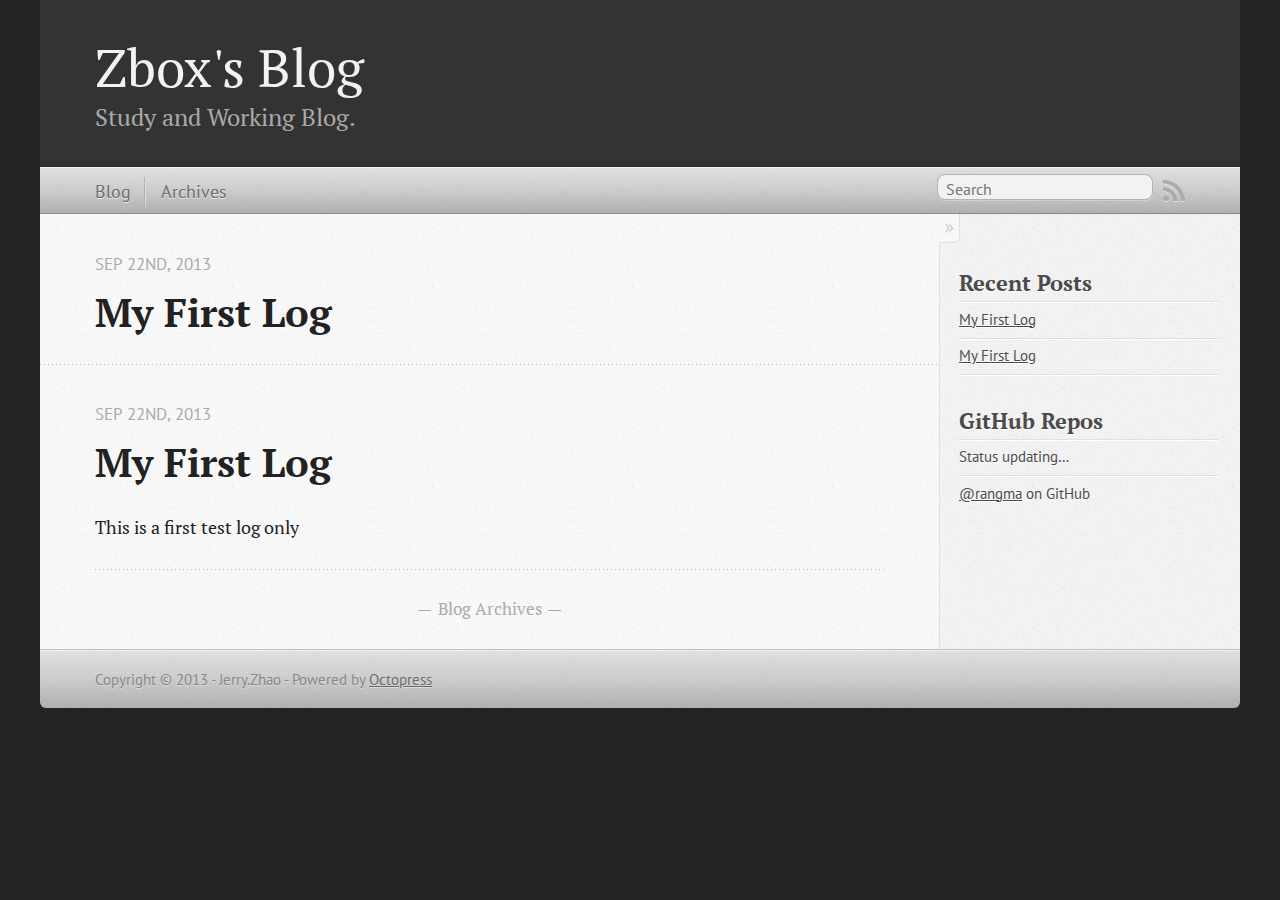
==== index.html @ 1ecdb826 "Site updated at 2013-09-22 15:11:54 UTC" ====
<!DOCTYPE html>
<!--[if IEMobile 7 ]><html class="no-js iem7"><![endif]-->
<!--[if lt IE 9]><html class="no-js lte-ie8"><![endif]-->
<!--[if (gt IE 8)|(gt IEMobile 7)|!(IEMobile)|!(IE)]><!--><html class="no-js" lang="en"><!--<![endif]-->
<head>
  <meta charset="utf-8">
  <title>Zbox's Blog</title>
  <meta name="author" content="Jerry.Zhao">

  
  <meta name="description" content="">
  

  <!-- http://t.co/dKP3o1e -->
  <meta name="HandheldFriendly" content="True">
  <meta name="MobileOptimized" content="320">
  <meta name="viewport" content="width=device-width, initial-scale=1">

  
  <link rel="canonical" href="http://blog.zbox.com">
  <link href="/favicon.png" rel="icon">
  <link href="/stylesheets/screen.css" media="screen, projection" rel="stylesheet" type="text/css">
  <link href="/atom.xml" rel="alternate" title="Zbox's Blog" type="application/atom+xml">
  <script src="/javascripts/modernizr-2.0.js"></script>
  <script src="//ajax.googleapis.com/ajax/libs/jquery/1.9.1/jquery.min.js"></script>
  <script>!window.jQuery && document.write(unescape('%3Cscript src="./javascripts/lib/jquery.min.js"%3E%3C/script%3E'))</script>
  <script src="/javascripts/octopress.js" type="text/javascript"></script>
  <!--Fonts from Google"s Web font directory at http://google.com/webfonts -->
<link href="http://fonts.googleapis.com/css?family=PT+Serif:regular,italic,bold,bolditalic" rel="stylesheet" type="text/css">
<link href="http://fonts.googleapis.com/css?family=PT+Sans:regular,italic,bold,bolditalic" rel="stylesheet" type="text/css">

  

</head>

<body   >
  <header role="banner"><hgroup>
  <h1><a href="/">Zbox's Blog</a></h1>
  
    <h2>Study and Working Blog.</h2>
  
</hgroup>

</header>
  <nav role="navigation"><ul class="subscription" data-subscription="rss">
  <li><a href="/atom.xml" rel="subscribe-rss" title="subscribe via RSS">RSS</a></li>
  
</ul>
  
<form action="http://google.com/search" method="get">
  <fieldset role="search">
    <input type="hidden" name="q" value="site:blog.zbox.com" />
    <input class="search" type="text" name="q" results="0" placeholder="Search"/>
  </fieldset>
</form>
  
<ul class="main-navigation">
  <li><a href="/">Blog</a></li>
  <li><a href="/blog/archives">Archives</a></li>
</ul>

</nav>
  <div id="main">
    <div id="content">
      <div class="blog-index">
  
  
  
    <article>
      
  <header>
    
      <h1 class="entry-title"><a href="/blog/2013/09/22/my-first-log.markdown/">My First Log</a></h1>
    
    
      <p class="meta">
        








  


<time datetime="2013-09-22T23:09:00+08:00" pubdate data-updated="true">Sep 22<span>nd</span>, 2013</time>
        
      </p>
    
  </header>


  <div class="entry-content"></div>
  
  


    </article>
  
  
    <article>
      
  <header>
    
      <h1 class="entry-title"><a href="/blog/2013/09/22/my-first-log/">My First Log</a></h1>
    
    
      <p class="meta">
        








  


<time datetime="2013-09-22T23:09:00+08:00" pubdate data-updated="true">Sep 22<span>nd</span>, 2013</time>
        
      </p>
    
  </header>


  <div class="entry-content"><p>This is a first test log only</p>
</div>
  
  


    </article>
  
  <div class="pagination">
    
    <a href="/blog/archives">Blog Archives</a>
    
  </div>
</div>
<aside class="sidebar">
  
    <section>
  <h1>Recent Posts</h1>
  <ul id="recent_posts">
    
      <li class="post">
        <a href="/blog/2013/09/22/my-first-log.markdown/">My First Log</a>
      </li>
    
      <li class="post">
        <a href="/blog/2013/09/22/my-first-log/">My First Log</a>
      </li>
    
  </ul>
</section>

<section>
  <h1>GitHub Repos</h1>
  <ul id="gh_repos">
    <li class="loading">Status updating&#8230;</li>
  </ul>
  
  <a href="https://github.com/rangma">@rangma</a> on GitHub
  
  <script type="text/javascript">
    $(document).ready(function(){
        if (!window.jXHR){
            var jxhr = document.createElement('script');
            jxhr.type = 'text/javascript';
            jxhr.src = '/javascripts/libs/jXHR.js';
            var s = document.getElementsByTagName('script')[0];
            s.parentNode.insertBefore(jxhr, s);
        }

        github.showRepos({
            user: 'rangma',
            count: 0,
            skip_forks: true,
            target: '#gh_repos'
        });
    });
  </script>
  <script src="/javascripts/github.js" type="text/javascript"> </script>
</section>





  
</aside>

    </div>
  </div>
  <footer role="contentinfo"><p>
  Copyright &copy; 2013 - Jerry.Zhao -
  <span class="credit">Powered by <a href="http://octopress.org">Octopress</a></span>
</p>

</footer>
  







  <script type="text/javascript">
    (function(){
      var twitterWidgets = document.createElement('script');
      twitterWidgets.type = 'text/javascript';
      twitterWidgets.async = true;
      twitterWidgets.src = '//platform.twitter.com/widgets.js';
      document.getElementsByTagName('head')[0].appendChild(twitterWidgets);
    })();
  </script>





</body>
</html>
---- stylesheets/screen.css ----
html,body,div,span,applet,object,iframe,h1,h2,h3,h4,h5,h6,p,blockquote,pre,a,abbr,acronym,address,big,cite,code,del,dfn,em,img,ins,kbd,q,s,samp,small,strike,strong,sub,sup,tt,var,b,u,i,center,dl,dt,dd,ol,ul,li,fieldset,form,label,legend,table,caption,tbody,tfoot,thead,tr,th,td,article,aside,canvas,details,embed,figure,figcaption,footer,header,hgroup,menu,nav,output,ruby,section,summary,time,mark,audio,video{margin:0;padding:0;border:0;font:inherit;font-size:100%;vertical-align:baseline}html{line-height:1}ol,ul{list-style:none}table{border-collapse:collapse;border-spacing:0}caption,th,td{text-align:left;font-weight:normal;vertical-align:middle}q,blockquote{quotes:none}q:before,q:after,blockquote:before,blockquote:after{content:"";content:none}a img{border:none}article,aside,details,figcaption,figure,footer,header,hgroup,menu,nav,section,summary{display:block}a{color:#1863a1}a:visited{color:#751590}a:focus{color:#0181eb}a:hover{color:#0181eb}a:active{color:#01579f}aside.sidebar a{color:#1863a1}aside.sidebar a:focus{color:#0181eb}aside.sidebar a:hover{color:#0181eb}aside.sidebar a:active{color:#01579f}a{-webkit-transition:color 0.3s;-moz-transition:color 0.3s;-o-transition:color 0.3s;transition:color 0.3s}html{background:#252525 url('/images/line-tile.png?1379854314') top left}body>div{background:#f2f2f2 url('/images/noise.png?1379854314') top left;border-bottom:1px solid #bfbfbf}body>div>div{background:#f8f8f8 url('/images/noise.png?1379854314') top left;border-right:1px solid #e0e0e0}.heading,body>header h1,h1,h2,h3,h4,h5,h6{font-family:"PT Serif","Georgia","Helvetica Neue",Arial,sans-serif}.sans,body>header h2,article header p.meta,article>footer,#content .blog-index footer,html .gist .gist-file .gist-meta,#blog-archives a.category,#blog-archives time,aside.sidebar section,body>footer{font-family:"PT Sans","Helvetica Neue",Arial,sans-serif}.serif,body,#content .blog-index a[rel=full-article]{font-family:"PT Serif",Georgia,Times,"Times New Roman",serif}.mono,pre,code,tt,p code,li code{font-family:Menlo,Monaco,"Andale Mono","lucida console","Courier New",monospace}body>header h1{font-size:2.2em;font-family:"PT Serif","Georgia","Helvetica Neue",Arial,sans-serif;font-weight:normal;line-height:1.2em;margin-bottom:0.6667em}body>header h2{font-family:"PT Serif","Georgia","Helvetica Neue",Arial,sans-serif}body{line-height:1.5em;color:#222}h1{font-size:2.2em;line-height:1.2em}@media only screen and (min-width: 992px){body{font-size:1.15em}h1{font-size:2.6em;line-height:1.2em}}h1,h2,h3,h4,h5,h6{text-rendering:optimizelegibility;margin-bottom:1em;font-weight:bold}h2,section h1{font-size:1.5em}h3,section h2,section section h1{font-size:1.3em}h4,section h3,section section h2,section section section h1{font-size:1em}h5,section h4,section section h3{font-size:.9em}h6,section h5,section section h4,section section section h3{font-size:.8em}p,article blockquote,ul,ol{margin-bottom:1.5em}ul{list-style-type:disc}ul ul{list-style-type:circle;margin-bottom:0px}ul ul ul{list-style-type:square;margin-bottom:0px}ol{list-style-type:decimal}ol ol{list-style-type:lower-alpha;margin-bottom:0px}ol ol ol{list-style-type:lower-roman;margin-bottom:0px}ul,ul ul,ul ol,ol,ol ul,ol ol{margin-left:1.3em}ul ul,ul ol,ol ul,ol ol{margin-bottom:0em}strong{font-weight:bold}em{font-style:italic}sup,sub{font-size:0.75em;position:relative;display:inline-block;padding:0 .2em;line-height:.8em}sup{top:-.5em}sub{bottom:-.5em}a[rev='footnote']{font-size:.75em;padding:0 .3em;line-height:1}q{font-style:italic}q:before{content:"\201C"}q:after{content:"\201D"}em,dfn{font-style:italic}strong,dfn{font-weight:bold}del,s{text-decoration:line-through}abbr,acronym{border-bottom:1px dotted;cursor:help}hr{margin-bottom:0.2em}small{font-size:.8em}big{font-size:1.2em}article blockquote{font-style:italic;position:relative;font-size:1.2em;line-height:1.5em;padding-left:1em;border-left:4px solid rgba(170,170,170,0.5)}article blockquote cite{font-style:italic}article blockquote cite a{color:#aaa !important;word-wrap:break-word}article blockquote cite:before{content:'\2014';padding-right:.3em;padding-left:.3em;color:#aaa}@media only screen and (min-width: 992px){article blockquote{padding-left:1.5em;border-left-width:4px}}.pullquote-right:before,.pullquote-left:before{padding:0;border:none;content:attr(data-pullquote);float:right;width:45%;margin:.5em 0 1em 1.5em;position:relative;top:7px;font-size:1.4em;line-height:1.45em}.pullquote-left:before{float:left;margin:.5em 1.5em 1em 0}.force-wrap,article a,aside.sidebar a{white-space:-moz-pre-wrap;white-space:-pre-wrap;white-space:-o-pre-wrap;white-space:pre-wrap;word-wrap:break-word}.group,body>header,body>nav,body>footer,body #content>article,body #content>div>article,body #content>div>section,body div.pagination,aside.sidebar,#main,#content,.sidebar{*zoom:1}.group:after,body>header:after,body>nav:after,body>footer:after,body #content>article:after,body #content>div>section:after,body div.pagination:after,#main:after,#content:after,.sidebar:after{content:"";display:table;clear:both}body{-webkit-text-size-adjust:none;max-width:1200px;position:relative;margin:0 auto}body>header,body>nav,body>footer,body #content>article,body #content>div>article,body #content>div>section{padding-left:18px;padding-right:18px}@media only screen and (min-width: 480px){body>header,body>nav,body>footer,body #content>article,body #content>div>article,body #content>div>section{padding-left:25px;padding-right:25px}}@media only screen and (min-width: 768px){body>header,body>nav,body>footer,body #content>article,body #content>div>article,body #content>div>section{padding-left:35px;padding-right:35px}}@media only screen and (min-width: 992px){body>header,body>nav,body>footer,body #content>article,body #content>div>article,body #content>div>section{padding-left:55px;padding-right:55px}}body div.pagination{margin-left:18px;margin-right:18px}@media only screen and (min-width: 480px){body div.pagination{margin-left:25px;margin-right:25px}}@media only screen and (min-width: 768px){body div.pagination{margin-left:35px;margin-right:35px}}@media only screen and (min-width: 992px){body div.pagination{margin-left:55px;margin-right:55px}}body>header{font-size:1em;padding-top:1.5em;padding-bottom:1.5em}#content{overflow:hidden}#content>div,#content>article{width:100%}aside.sidebar{float:none;padding:0 18px 1px;background-color:#f7f7f7;border-top:1px solid #e0e0e0}.flex-content,article img,article video,article .flash-video,aside.sidebar img{max-width:100%;height:auto}.basic-alignment.left,article img.left,article video.left,article .left.flash-video,aside.sidebar img.left{float:left;margin-right:1.5em}.basic-alignment.right,article img.right,article video.right,article .right.flash-video,aside.sidebar img.right{float:right;margin-left:1.5em}.basic-alignment.center,article img.center,article video.center,article .center.flash-video,aside.sidebar img.center{display:block;margin:0 auto 1.5em}.basic-alignment.left,article img.left,article video.left,article .left.flash-video,aside.sidebar img.left,.basic-alignment.right,article img.right,article video.right,article .right.flash-video,aside.sidebar img.right{margin-bottom:.8em}.toggle-sidebar,.no-sidebar .toggle-sidebar{display:none}@media only screen and (min-width: 750px){body.sidebar-footer aside.sidebar{float:none;width:auto;clear:left;margin:0;padding:0 35px 1px;background-color:#f7f7f7;border-top:1px solid #eaeaea}body.sidebar-footer aside.sidebar section.odd,body.sidebar-footer aside.sidebar section.even{float:left;width:48%}body.sidebar-footer aside.sidebar section.odd{margin-left:0}body.sidebar-footer aside.sidebar section.even{margin-left:4%}body.sidebar-footer aside.sidebar.thirds section{width:30%;margin-left:5%}body.sidebar-footer aside.sidebar.thirds section.first{margin-left:0;clear:both}}body.sidebar-footer #content{margin-right:0px}body.sidebar-footer .toggle-sidebar{display:none}@media only screen and (min-width: 550px){body>header{font-size:1em}}@media only screen and (min-width: 750px){aside.sidebar{float:none;width:auto;clear:left;margin:0;padding:0 35px 1px;background-color:#f7f7f7;border-top:1px solid #eaeaea}aside.sidebar section.odd,aside.sidebar section.even{float:left;width:48%}aside.sidebar section.odd{margin-left:0}aside.sidebar section.even{margin-left:4%}aside.sidebar.thirds section{width:30%;margin-left:5%}aside.sidebar.thirds section.first{margin-left:0;clear:both}}@media only screen and (min-width: 768px){body{-webkit-text-size-adjust:auto}body>header{font-size:1.2em}#main{padding:0;margin:0 auto}#content{overflow:visible;margin-right:240px;position:relative}.no-sidebar #content{margin-right:0;border-right:0}.collapse-sidebar #content{margin-right:20px}#content>div,#content>article{padding-top:17.5px;padding-bottom:17.5px;float:left}aside.sidebar{width:210px;padding:0 15px 15px;background:none;clear:none;float:left;margin:0 -100% 0 0}aside.sidebar section{width:auto;margin-left:0}aside.sidebar section.odd,aside.sidebar section.even{float:none;width:auto;margin-left:0}.collapse-sidebar aside.sidebar{float:none;width:auto;clear:left;margin:0;padding:0 35px 1px;background-color:#f7f7f7;border-top:1px solid #eaeaea}.collapse-sidebar aside.sidebar section.odd,.collapse-sidebar aside.sidebar section.even{float:left;width:48%}.collapse-sidebar aside.sidebar section.odd{margin-left:0}.collapse-sidebar aside.sidebar section.even{margin-left:4%}.collapse-sidebar aside.sidebar.thirds section{width:30%;margin-left:5%}.collapse-sidebar aside.sidebar.thirds section.first{margin-left:0;clear:both}}@media only screen and (min-width: 992px){body>header{font-size:1.3em}#content{margin-right:300px}#content>div,#content>article{padding-top:27.5px;padding-bottom:27.5px}aside.sidebar{width:260px;padding:1.2em 20px 20px}.collapse-sidebar aside.sidebar{padding-left:55px;padding-right:55px}}@media only screen and (min-width: 768px){ul,ol{margin-left:0}}body>header{background:#333}body>header h1{display:inline-block;margin:0}body>header h1 a,body>header h1 a:visited,body>header h1 a:hover{color:#f2f2f2;text-decoration:none}body>header h2{margin:.2em 0 0;font-size:1em;color:#aaa;font-weight:normal}body>nav{position:relative;background-color:#ccc;background:url('/images/noise.png?1379854314'),-webkit-gradient(linear, 50% 0%, 50% 100%, color-stop(0%, #e0e0e0), color-stop(50%, #cccccc), color-stop(100%, #b0b0b0));background:url('/images/noise.png?1379854314'),-webkit-linear-gradient(#e0e0e0,#cccccc,#b0b0b0);background:url('/images/noise.png?1379854314'),-moz-linear-gradient(#e0e0e0,#cccccc,#b0b0b0);background:url('/images/noise.png?1379854314'),-o-linear-gradient(#e0e0e0,#cccccc,#b0b0b0);background:url('/images/noise.png?1379854314'),linear-gradient(#e0e0e0,#cccccc,#b0b0b0);border-top:1px solid #f2f2f2;border-bottom:1px solid #8c8c8c;padding-top:.35em;padding-bottom:.35em}body>nav form{-webkit-background-clip:padding;-moz-background-clip:padding;background-clip:padding-box;margin:0;padding:0}body>nav form .search{padding:.3em .5em 0;font-size:.85em;font-family:"PT Sans","Helvetica Neue",Arial,sans-serif;line-height:1.1em;width:95%;-webkit-border-radius:0.5em;-moz-border-radius:0.5em;-ms-border-radius:0.5em;-o-border-radius:0.5em;border-radius:0.5em;-webkit-background-clip:padding;-moz-background-clip:padding;background-clip:padding-box;-webkit-box-shadow:#d1d1d1 0 1px;-moz-box-shadow:#d1d1d1 0 1px;box-shadow:#d1d1d1 0 1px;background-color:#f2f2f2;border:1px solid #b3b3b3;color:#888}body>nav form .search:focus{color:#444;border-color:#80b1df;-webkit-box-shadow:#80b1df 0 0 4px,#80b1df 0 0 3px inset;-moz-box-shadow:#80b1df 0 0 4px,#80b1df 0 0 3px inset;box-shadow:#80b1df 0 0 4px,#80b1df 0 0 3px inset;background-color:#fff;outline:none}body>nav fieldset[role=search]{float:right;width:48%}body>nav fieldset.mobile-nav{float:left;width:48%}body>nav fieldset.mobile-nav select{width:100%;font-size:.8em;border:1px solid #888}body>nav ul{display:none}@media only screen and (min-width: 550px){body>nav{font-size:.9em}body>nav ul{margin:0;padding:0;border:0;overflow:hidden;*zoom:1;float:left;display:block;padding-top:.15em}body>nav ul li{list-style-image:none;list-style-type:none;margin-left:0;white-space:nowrap;display:inline;float:left;padding-left:0;padding-right:0}body>nav ul li:first-child,body>nav ul li.first{padding-left:0}body>nav ul li:last-child{padding-right:0}body>nav ul li.last{padding-right:0}body>nav ul.subscription{margin-left:.8em;float:right}body>nav ul.subscription li:last-child a{padding-right:0}body>nav ul li{margin:0}body>nav a{color:#6b6b6b;font-family:"PT Sans","Helvetica Neue",Arial,sans-serif;text-shadow:#ebebeb 0 1px;float:left;text-decoration:none;font-size:1.1em;padding:.1em 0;line-height:1.5em}body>nav a:visited{color:#6b6b6b}body>nav a:hover{color:#2b2b2b}body>nav li+li{border-left:1px solid #b0b0b0;margin-left:.8em}body>nav li+li a{padding-left:.8em;border-left:1px solid #dedede}body>nav form{float:right;text-align:left;padding-left:.8em;width:175px}body>nav form .search{width:93%;font-size:.95em;line-height:1.2em}body>nav ul[data-subscription$=email]+form{width:97px}body>nav ul[data-subscription$=email]+form .search{width:91%}body>nav fieldset.mobile-nav{display:none}body>nav fieldset[role=search]{width:99%}}@media only screen and (min-width: 992px){body>nav form{width:215px}body>nav ul[data-subscription$=email]+form{width:147px}}.no-placeholder body>nav .search{background:#f2f2f2 url('/images/search.png?1379854314') 0.3em 0.25em no-repeat;text-indent:1.3em}@media only screen and (min-width: 550px){.maskImage body>nav ul[data-subscription$=email]+form{width:123px}}@media only screen and (min-width: 992px){.maskImage body>nav ul[data-subscription$=email]+form{width:173px}}.maskImage ul.subscription{position:relative;top:.2em}.maskImage ul.subscription li,.maskImage ul.subscription a{border:0;padding:0}.maskImage a[rel=subscribe-rss]{position:relative;top:0px;text-indent:-999999em;background-color:#dedede;border:0;padding:0}.maskImage a[rel=subscribe-rss],.maskImage a[rel=subscribe-rss]:after{-webkit-mask-image:url('/images/rss.png?1379854314');-moz-mask-image:url('/images/rss.png?1379854314');-ms-mask-image:url('/images/rss.png?1379854314');-o-mask-image:url('/images/rss.png?1379854314');mask-image:url('/images/rss.png?1379854314');-webkit-mask-repeat:no-repeat;-moz-mask-repeat:no-repeat;-ms-mask-repeat:no-repeat;-o-mask-repeat:no-repeat;mask-repeat:no-repeat;width:22px;height:22px}.maskImage a[rel=subscribe-rss]:after{content:"";position:absolute;top:-1px;left:0;background-color:#ababab}.maskImage a[rel=subscribe-rss]:hover:after{background-color:#9e9e9e}.maskImage a[rel=subscribe-email]{position:relative;top:0px;text-indent:-999999em;background-color:#dedede;border:0;padding:0}.maskImage a[rel=subscribe-email],.maskImage a[rel=subscribe-email]:after{-webkit-mask-image:url('/images/email.png?1379854314');-moz-mask-image:url('/images/email.png?1379854314');-ms-mask-image:url('/images/email.png?1379854314');-o-mask-image:url('/images/email.png?1379854314');mask-image:url('/images/email.png?1379854314');-webkit-mask-repeat:no-repeat;-moz-mask-repeat:no-repeat;-ms-mask-repeat:no-repeat;-o-mask-repeat:no-repeat;mask-repeat:no-repeat;width:28px;height:22px}.maskImage a[rel=subscribe-email]:after{content:"";position:absolute;top:-1px;left:0;background-color:#ababab}.maskImage a[rel=subscribe-email]:hover:after{background-color:#9e9e9e}article{padding-top:1em}article header{position:relative;padding-top:2em;padding-bottom:1em;margin-bottom:1em;background:url('[data-uri]') bottom left repeat-x}article header h1{margin:0}article header h1 a{text-decoration:none}article header h1 a:hover{text-decoration:underline}article header p{font-size:.9em;color:#aaa;margin:0}article header p.meta{text-transform:uppercase;position:absolute;top:0}@media only screen and (min-width: 768px){article header{margin-bottom:1.5em;padding-bottom:1em;background:url('[data-uri]') bottom left repeat-x}}article h2{padding-top:0.8em;background:url('[data-uri]') top left repeat-x}.entry-content article h2:first-child,article header+h2{padding-top:0}article h2:first-child,article header+h2{background:none}article .feature{padding-top:.5em;margin-bottom:1em;padding-bottom:1em;background:url('[data-uri]') bottom left repeat-x;font-size:2.0em;font-style:italic;line-height:1.3em}article img,article video,article .flash-video{-webkit-border-radius:0.3em;-moz-border-radius:0.3em;-ms-border-radius:0.3em;-o-border-radius:0.3em;border-radius:0.3em;-webkit-box-shadow:rgba(0,0,0,0.15) 0 1px 4px;-moz-box-shadow:rgba(0,0,0,0.15) 0 1px 4px;box-shadow:rgba(0,0,0,0.15) 0 1px 4px;-webkit-box-sizing:border-box;-moz-box-sizing:border-box;box-sizing:border-box;border:#fff 0.5em solid}article video,article .flash-video{margin:0 auto 1.5em}article video{display:block;width:100%}article .flash-video>div{position:relative;display:block;padding-bottom:56.25%;padding-top:1px;height:0;overflow:hidden}article .flash-video>div iframe,article .flash-video>div object,article .flash-video>div embed{position:absolute;top:0;left:0;width:100%;height:100%}article>footer{padding-bottom:2.5em;margin-top:2em}article>footer p.meta{margin-bottom:.8em;font-size:.85em;clear:both;overflow:hidden}.blog-index article+article{background:url('[data-uri]') top left repeat-x}#content .blog-index{padding-top:0;padding-bottom:0}#content .blog-index article{padding-top:2em}#content .blog-index article header{background:none;padding-bottom:0}#content .blog-index article h1{font-size:2.2em}#content .blog-index article h1 a{color:inherit}#content .blog-index article h1 a:hover{color:#0181eb}#content .blog-index a[rel=full-article]{background:#ebebeb;display:inline-block;padding:.4em .8em;margin-right:.5em;text-decoration:none;color:#666;-webkit-transition:background-color 0.5s;-moz-transition:background-color 0.5s;-o-transition:background-color 0.5s;transition:background-color 0.5s}#content .blog-index a[rel=full-article]:hover{background:#0181eb;text-shadow:none;color:#f8f8f8}#content .blog-index footer{margin-top:1em}.separator,article>footer .byline+time:before,article>footer time+time:before,article>footer .comments:before,article>footer .byline ~ .categories:before{content:"\2022 ";padding:0 .4em 0 .2em;display:inline-block}#content div.pagination{text-align:center;font-size:.95em;position:relative;background:url('[data-uri]') top left repeat-x;padding-top:1.5em;padding-bottom:1.5em}#content div.pagination a{text-decoration:none;color:#aaa}#content div.pagination a.prev{position:absolute;left:0}#content div.pagination a.next{position:absolute;right:0}#content div.pagination a:hover{color:#0181eb}#content div.pagination a[href*=archive]:before,#content div.pagination a[href*=archive]:after{content:'\2014';padding:0 .3em}p.meta+.sharing{padding-top:1em;padding-left:0;background:url('[data-uri]') top left repeat-x}#fb-root{display:none}.highlight,html .gist .gist-file .gist-syntax .gist-highlight{border:1px solid #05232b !important}.highlight table td.code,html .gist .gist-file .gist-syntax .gist-highlight table td.code{width:100%}.highlight .line-numbers,html .gist .gist-file .gist-syntax .highlight .line_numbers{text-align:right;font-size:13px;line-height:1.45em;background:#073642 url('/images/noise.png?1379854314') top left !important;border-right:1px solid #00232c !important;-webkit-box-shadow:#083e4b -1px 0 inset;-moz-box-shadow:#083e4b -1px 0 inset;box-shadow:#083e4b -1px 0 inset;text-shadow:#021014 0 -1px;padding:.8em !important;-webkit-border-radius:0;-moz-border-radius:0;-ms-border-radius:0;-o-border-radius:0;border-radius:0}.highlight .line-numbers span,html .gist .gist-file .gist-syntax .highlight .line_numbers span{color:#586e75 !important}figure.code,.gist-file,pre{-webkit-box-shadow:rgba(0,0,0,0.06) 0 0 10px;-moz-box-shadow:rgba(0,0,0,0.06) 0 0 10px;box-shadow:rgba(0,0,0,0.06) 0 0 10px}figure.code .highlight pre,.gist-file .highlight pre,pre .highlight pre{-webkit-box-shadow:none;-moz-box-shadow:none;box-shadow:none}.gist .highlight *::-moz-selection,figure.code .highlight *::-moz-selection{background:#386774;color:inherit;text-shadow:#002b36 0 1px}.gist .highlight *::-webkit-selection,figure.code .highlight *::-webkit-selection{background:#386774;color:inherit;text-shadow:#002b36 0 1px}.gist .highlight *::selection,figure.code .highlight *::selection{background:#386774;color:inherit;text-shadow:#002b36 0 1px}html .gist .gist-file{margin-bottom:1.8em;position:relative;border:none;padding-top:26px !important}html .gist .gist-file .highlight{margin-bottom:0}html .gist .gist-file .gist-syntax{border-bottom:0 !important;background:none !important}html .gist .gist-file .gist-syntax .gist-highlight{background:#002b36 !important}html .gist .gist-file .gist-syntax .highlight pre{padding:0}html .gist .gist-file .gist-meta{padding:.6em 0.8em;border:1px solid #083e4b !important;color:#586e75;font-size:.7em !important;background:#073642 url('/images/noise.png?1379854314') top left;line-height:1.5em}html .gist .gist-file .gist-meta a{color:#75878b !important;text-decoration:none}html .gist .gist-file .gist-meta a:hover{text-decoration:underline}html .gist .gist-file .gist-meta a:hover{color:#93a1a1 !important}html .gist .gist-file .gist-meta a[href*='#file']{position:absolute;top:0;left:0;right:-10px;color:#474747 !important}html .gist .gist-file .gist-meta a[href*='#file']:hover{color:#1863a1 !important}html .gist .gist-file .gist-meta a[href*=raw]{top:.4em}pre{background:#002b36 url('/images/noise.png?1379854314') top left;-webkit-border-radius:0.4em;-moz-border-radius:0.4em;-ms-border-radius:0.4em;-o-border-radius:0.4em;border-radius:0.4em;border:1px solid #05232b;line-height:1.45em;font-size:13px;margin-bottom:2.1em;padding:.8em 1em;color:#93a1a1;overflow:auto}h3.filename+pre{-moz-border-radius-topleft:0px;-webkit-border-top-left-radius:0px;border-top-left-radius:0px;-moz-border-radius-topright:0px;-webkit-border-top-right-radius:0px;border-top-right-radius:0px}p code,li code{display:inline-block;white-space:no-wrap;background:#fff;font-size:.8em;line-height:1.5em;color:#555;border:1px solid #ddd;-webkit-border-radius:0.4em;-moz-border-radius:0.4em;-ms-border-radius:0.4em;-o-border-radius:0.4em;border-radius:0.4em;padding:0 .3em;margin:-1px 0}p pre code,li pre code{font-size:1em !important;background:none;border:none}.pre-code,html .gist .gist-file .gist-syntax .highlight pre,.highlight code{font-family:Menlo,Monaco,"Andale Mono","lucida console","Courier New",monospace !important;overflow:scroll;overflow-y:hidden;display:block;padding:.8em;overflow-x:auto;line-height:1.45em;background:#002b36 url('/images/noise.png?1379854314') top left !important;color:#93a1a1 !important}.pre-code span,html .gist .gist-file .gist-syntax .highlight pre span,.highlight code span{color:#93a1a1 !important}.pre-code span,html .gist .gist-file .gist-syntax .highlight pre span,.highlight code span{font-style:normal !important;font-weight:normal !important}.pre-code .c,html .gist .gist-file .gist-syntax .highlight pre .c,.highlight code .c{color:#586e75 !important;font-style:italic !important}.pre-code .cm,html .gist .gist-file .gist-syntax .highlight pre .cm,.highlight code .cm{color:#586e75 !important;font-style:italic !important}.pre-code .cp,html .gist .gist-file .gist-syntax .highlight pre .cp,.highlight code .cp{color:#586e75 !important;font-style:italic !important}.pre-code .c1,html .gist .gist-file .gist-syntax .highlight pre .c1,.highlight code .c1{color:#586e75 !important;font-style:italic !important}.pre-code .cs,html .gist .gist-file .gist-syntax .highlight pre .cs,.highlight code .cs{color:#586e75 !important;font-weight:bold !important;font-style:italic !important}.pre-code .err,html .gist .gist-file .gist-syntax .highlight pre .err,.highlight code .err{color:#dc322f !important;background:none !important}.pre-code .k,html .gist .gist-file .gist-syntax .highlight pre .k,.highlight code .k{color:#cb4b16 !important}.pre-code .o,html .gist .gist-file .gist-syntax .highlight pre .o,.highlight code .o{color:#93a1a1 !important;font-weight:bold !important}.pre-code .p,html .gist .gist-file .gist-syntax .highlight pre .p,.highlight code .p{color:#93a1a1 !important}.pre-code .ow,html .gist .gist-file .gist-syntax .highlight pre .ow,.highlight code .ow{color:#2aa198 !important;font-weight:bold !important}.pre-code .gd,html .gist .gist-file .gist-syntax .highlight pre .gd,.highlight code .gd{color:#93a1a1 !important;background-color:#372c34 !important;display:inline-block}.pre-code .gd .x,html .gist .gist-file .gist-syntax .highlight pre .gd .x,.highlight code .gd .x{color:#93a1a1 !important;background-color:#4d2d33 !important;display:inline-block}.pre-code .ge,html .gist .gist-file .gist-syntax .highlight pre .ge,.highlight code .ge{color:#93a1a1 !important;font-style:italic !important}.pre-code .gh,html .gist .gist-file .gist-syntax .highlight pre .gh,.highlight code .gh{color:#586e75 !important}.pre-code .gi,html .gist .gist-file .gist-syntax .highlight pre .gi,.highlight code .gi{color:#93a1a1 !important;background-color:#1a412b !important;display:inline-block}.pre-code .gi .x,html .gist .gist-file .gist-syntax .highlight pre .gi .x,.highlight code .gi .x{color:#93a1a1 !important;background-color:#355720 !important;display:inline-block}.pre-code .gs,html .gist .gist-file .gist-syntax .highlight pre .gs,.highlight code .gs{color:#93a1a1 !important;font-weight:bold !important}.pre-code .gu,html .gist .gist-file .gist-syntax .highlight pre .gu,.highlight code .gu{color:#6c71c4 !important}.pre-code .kc,html .gist .gist-file .gist-syntax .highlight pre .kc,.highlight code .kc{color:#859900 !important;font-weight:bold !important}.pre-code .kd,html .gist .gist-file .gist-syntax .highlight pre .kd,.highlight code .kd{color:#268bd2 !important}.pre-code .kp,html .gist .gist-file .gist-syntax .highlight pre .kp,.highlight code .kp{color:#cb4b16 !important;font-weight:bold !important}.pre-code .kr,html .gist .gist-file .gist-syntax .highlight pre .kr,.highlight code .kr{color:#d33682 !important;font-weight:bold !important}.pre-code .kt,html .gist .gist-file .gist-syntax .highlight pre .kt,.highlight code .kt{color:#2aa198 !important}.pre-code .n,html .gist .gist-file .gist-syntax .highlight pre .n,.highlight code .n{color:#268bd2 !important}.pre-code .na,html .gist .gist-file .gist-syntax .highlight pre .na,.highlight code .na{color:#268bd2 !important}.pre-code .nb,html .gist .gist-file .gist-syntax .highlight pre .nb,.highlight code .nb{color:#859900 !important}.pre-code .nc,html .gist .gist-file .gist-syntax .highlight pre .nc,.highlight code .nc{color:#d33682 !important}.pre-code .no,html .gist .gist-file .gist-syntax .highlight pre .no,.highlight code .no{color:#b58900 !important}.pre-code .nl,html .gist .gist-file .gist-syntax .highlight pre .nl,.highlight code .nl{color:#859900 !important}.pre-code .ne,html .gist .gist-file .gist-syntax .highlight pre .ne,.highlight code .ne{color:#268bd2 !important;font-weight:bold !important}.pre-code .nf,html .gist .gist-file .gist-syntax .highlight pre .nf,.highlight code .nf{color:#268bd2 !important;font-weight:bold !important}.pre-code .nn,html .gist .gist-file .gist-syntax .highlight pre .nn,.highlight code .nn{color:#b58900 !important}.pre-code .nt,html .gist .gist-file .gist-syntax .highlight pre .nt,.highlight code .nt{color:#268bd2 !important;font-weight:bold !important}.pre-code .nx,html .gist .gist-file .gist-syntax .highlight pre .nx,.highlight code .nx{color:#b58900 !important}.pre-code .vg,html .gist .gist-file .gist-syntax .highlight pre .vg,.highlight code .vg{color:#268bd2 !important}.pre-code .vi,html .gist .gist-file .gist-syntax .highlight pre .vi,.highlight code .vi{color:#268bd2 !important}.pre-code .nv,html .gist .gist-file .gist-syntax .highlight pre .nv,.highlight code .nv{color:#268bd2 !important}.pre-code .mf,html .gist .gist-file .gist-syntax .highlight pre .mf,.highlight code .mf{color:#2aa198 !important}.pre-code .m,html .gist .gist-file .gist-syntax .highlight pre .m,.highlight code .m{color:#2aa198 !important}.pre-code .mh,html .gist .gist-file .gist-syntax .highlight pre .mh,.highlight code .mh{color:#2aa198 !important}.pre-code .mi,html .gist .gist-file .gist-syntax .highlight pre .mi,.highlight code .mi{color:#2aa198 !important}.pre-code .s,html .gist .gist-file .gist-syntax .highlight pre .s,.highlight code .s{color:#2aa198 !important}.pre-code .sd,html .gist .gist-file .gist-syntax .highlight pre .sd,.highlight code .sd{color:#2aa198 !important}.pre-code .s2,html .gist .gist-file .gist-syntax .highlight pre .s2,.highlight code .s2{color:#2aa198 !important}.pre-code .se,html .gist .gist-file .gist-syntax .highlight pre .se,.highlight code .se{color:#dc322f !important}.pre-code .si,html .gist .gist-file .gist-syntax .highlight pre .si,.highlight code .si{color:#268bd2 !important}.pre-code .sr,html .gist .gist-file .gist-syntax .highlight pre .sr,.highlight code .sr{color:#2aa198 !important}.pre-code .s1,html .gist .gist-file .gist-syntax .highlight pre .s1,.highlight code .s1{color:#2aa198 !important}.pre-code div .gd,html .gist .gist-file .gist-syntax .highlight pre div .gd,.highlight code div .gd,.pre-code div .gd .x,html .gist .gist-file .gist-syntax .highlight pre div .gd .x,.highlight code div .gd .x,.pre-code div .gi,html .gist .gist-file .gist-syntax .highlight pre div .gi,.highlight code div .gi,.pre-code div .gi .x,html .gist .gist-file .gist-syntax .highlight pre div .gi .x,.highlight code div .gi .x{display:inline-block;width:100%}.highlight,.gist-highlight{margin-bottom:1.8em;background:#002b36;overflow-y:hidden;overflow-x:auto}.highlight pre,.gist-highlight pre{background:none;-webkit-border-radius:0px;-moz-border-radius:0px;-ms-border-radius:0px;-o-border-radius:0px;border-radius:0px;border:none;padding:0;margin-bottom:0}pre::-webkit-scrollbar,.highlight::-webkit-scrollbar,.gist-highlight::-webkit-scrollbar{height:.5em;background:rgba(255,255,255,0.15)}pre::-webkit-scrollbar-thumb:horizontal,.highlight::-webkit-scrollbar-thumb:horizontal,.gist-highlight::-webkit-scrollbar-thumb:horizontal{background:rgba(255,255,255,0.2);-webkit-border-radius:4px;border-radius:4px}.highlight code{background:#000}figure.code{background:none;padding:0;border:0;margin-bottom:1.5em}figure.code pre{margin-bottom:0}figure.code figcaption{position:relative}figure.code .highlight{margin-bottom:0}.code-title,html .gist .gist-file .gist-meta a[href*='#file'],h3.filename,figure.code figcaption{text-align:center;font-size:13px;line-height:2em;text-shadow:#cbcccc 0 1px 0;color:#474747;font-weight:normal;margin-bottom:0;-moz-border-radius-topleft:5px;-webkit-border-top-left-radius:5px;border-top-left-radius:5px;-moz-border-radius-topright:5px;-webkit-border-top-right-radius:5px;border-top-right-radius:5px;font-family:"Helvetica Neue", Arial, "Lucida Grande", "Lucida Sans Unicode", Lucida, sans-serif;background:#aaa url('/images/code_bg.png?1379854314') top repeat-x;border:1px solid #565656;border-top-color:#cbcbcb;border-left-color:#a5a5a5;border-right-color:#a5a5a5;border-bottom:0}.download-source,html .gist .gist-file .gist-meta a[href*=raw],figure.code figcaption a{position:absolute;right:.8em;text-decoration:none;color:#666 !important;z-index:1;font-size:13px;text-shadow:#cbcccc 0 1px 0;padding-left:3em}.download-source:hover,html .gist .gist-file .gist-meta a[href*=raw]:hover,figure.code figcaption a:hover{text-decoration:underline}#archive #content>div,#archive #content>div>article{padding-top:0}#blog-archives{color:#aaa}#blog-archives article{padding:1em 0 1em;position:relative;background:url('[data-uri]') bottom left repeat-x}#blog-archives article:last-child{background:none}#blog-archives article footer{padding:0;margin:0}#blog-archives h1{color:#222;margin-bottom:.3em}#blog-archives h2{display:none}#blog-archives h1{font-size:1.5em}#blog-archives h1 a{text-decoration:none;color:inherit;font-weight:normal;display:inline-block}#blog-archives h1 a:hover{text-decoration:underline}#blog-archives h1 a:hover{color:#0181eb}#blog-archives a.category,#blog-archives time{color:#aaa}#blog-archives .entry-content{display:none}#blog-archives time{font-size:.9em;line-height:1.2em}#blog-archives time .month,#blog-archives time .day{display:inline-block}#blog-archives time .month{text-transform:uppercase}#blog-archives p{margin-bottom:1em}#blog-archives a,#blog-archives .entry-content a{color:inherit}#blog-archives a:hover,#blog-archives .entry-content a:hover{color:#0181eb}#blog-archives a:hover{color:#0181eb}@media only screen and (min-width: 550px){#blog-archives article{margin-left:5em}#blog-archives h2{margin-bottom:.3em;font-weight:normal;display:inline-block;position:relative;top:-1px;float:left}#blog-archives h2:first-child{padding-top:.75em}#blog-archives time{position:absolute;text-align:right;left:0em;top:1.8em}#blog-archives .year{display:none}#blog-archives article{padding-left:4.5em;padding-bottom:.7em}#blog-archives a.category{line-height:1.1em}}#content>.category article{margin-left:0;padding-left:6.8em}#content>.category .year{display:inline}.side-shadow-border,aside.sidebar section h1,aside.sidebar li{-webkit-box-shadow:#fff 0 1px;-moz-box-shadow:#fff 0 1px;box-shadow:#fff 0 1px}aside.sidebar{overflow:hidden;color:#4b4b4b;text-shadow:#fff 0 1px}aside.sidebar section{font-size:.8em;line-height:1.4em;margin-bottom:1.5em}aside.sidebar section h1{margin:1.5em 0 0;padding-bottom:.2em;border-bottom:1px solid #e0e0e0}aside.sidebar section h1+p{padding-top:.4em}aside.sidebar img{-webkit-border-radius:0.3em;-moz-border-radius:0.3em;-ms-border-radius:0.3em;-o-border-radius:0.3em;border-radius:0.3em;-webkit-box-shadow:rgba(0,0,0,0.15) 0 1px 4px;-moz-box-shadow:rgba(0,0,0,0.15) 0 1px 4px;box-shadow:rgba(0,0,0,0.15) 0 1px 4px;-webkit-box-sizing:border-box;-moz-box-sizing:border-box;box-sizing:border-box;border:#fff 0.3em solid}aside.sidebar ul{margin-bottom:0.5em;margin-left:0}aside.sidebar li{list-style:none;padding:.5em 0;margin:0;border-bottom:1px solid #e0e0e0}aside.sidebar li p:last-child{margin-bottom:0}aside.sidebar a{color:inherit;-webkit-transition:color 0.5s;-moz-transition:color 0.5s;-o-transition:color 0.5s;transition:color 0.5s}aside.sidebar:hover a{color:#1863a1}aside.sidebar:hover a:hover{color:#0181eb}.aside-alt-link,#pinboard_linkroll .pin-tag{color:#7e7e7e}.aside-alt-link:hover,#pinboard_linkroll .pin-tag:hover{color:#0181eb}@media only screen and (min-width: 768px){.toggle-sidebar{outline:none;position:absolute;right:-10px;top:0;bottom:0;display:inline-block;text-decoration:none;color:#cecece;width:9px;cursor:pointer}.toggle-sidebar:hover{background:#e9e9e9;background:-webkit-gradient(linear, 0% 50%, 100% 50%, color-stop(0%, rgba(224,224,224,0.5)), color-stop(100%, rgba(224,224,224,0)));background:-webkit-linear-gradient(left, rgba(224,224,224,0.5),rgba(224,224,224,0));background:-moz-linear-gradient(left, rgba(224,224,224,0.5),rgba(224,224,224,0));background:-o-linear-gradient(left, rgba(224,224,224,0.5),rgba(224,224,224,0));background:linear-gradient(left, rgba(224,224,224,0.5),rgba(224,224,224,0))}.toggle-sidebar:after{position:absolute;right:-11px;top:0;width:20px;font-size:1.2em;line-height:1.1em;padding-bottom:.15em;-moz-border-radius-bottomright:0.3em;-webkit-border-bottom-right-radius:0.3em;border-bottom-right-radius:0.3em;text-align:center;background:#f8f8f8 url('/images/noise.png?1379854314') top left;border-bottom:1px solid #e0e0e0;border-right:1px solid #e0e0e0;content:"\00BB";text-indent:-1px}.collapse-sidebar .toggle-sidebar{text-indent:0px;right:-20px;width:19px}.collapse-sidebar .toggle-sidebar:hover{background:#e9e9e9}.collapse-sidebar .toggle-sidebar:after{border-left:1px solid #e0e0e0;text-shadow:#fff 0 1px;content:"\00AB";left:0px;right:0;text-align:center;text-indent:0;border:0;border-right-width:0;background:none}}.googleplus h1{-moz-box-shadow:none !important;-webkit-box-shadow:none !important;-o-box-shadow:none !important;box-shadow:none !important;border-bottom:0px none !important}.googleplus a{text-decoration:none;white-space:normal !important;line-height:32px}.googleplus a img{float:left;margin-right:0.5em;border:0 none}.googleplus-hidden{position:absolute;top:-1000em;left:-1000em}#pinboard_linkroll .pin-title,#pinboard_linkroll .pin-description{display:block;margin-bottom:.5em}#pinboard_linkroll .pin-tag{text-decoration:none}#pinboard_linkroll .pin-tag:hover{text-decoration:underline}#pinboard_linkroll .pin-tag:after{content:','}#pinboard_linkroll .pin-tag:last-child:after{content:''}.delicious-posts a.delicious-link{margin-bottom:.5em;display:block}.delicious-posts p{font-size:1em}body>footer{font-size:.8em;color:#888;text-shadow:#d9d9d9 0 1px;background-color:#ccc;background:url('/images/noise.png?1379854314'),-webkit-gradient(linear, 50% 0%, 50% 100%, color-stop(0%, #e0e0e0), color-stop(50%, #cccccc), color-stop(100%, #b0b0b0));background:url('/images/noise.png?1379854314'),-webkit-linear-gradient(#e0e0e0,#cccccc,#b0b0b0);background:url('/images/noise.png?1379854314'),-moz-linear-gradient(#e0e0e0,#cccccc,#b0b0b0);background:url('/images/noise.png?1379854314'),-o-linear-gradient(#e0e0e0,#cccccc,#b0b0b0);background:url('/images/noise.png?1379854314'),linear-gradient(#e0e0e0,#cccccc,#b0b0b0);border-top:1px solid #f2f2f2;position:relative;padding-top:1em;padding-bottom:1em;margin-bottom:3em;-moz-border-radius-bottomleft:0.4em;-webkit-border-bottom-left-radius:0.4em;border-bottom-left-radius:0.4em;-moz-border-radius-bottomright:0.4em;-webkit-border-bottom-right-radius:0.4em;border-bottom-right-radius:0.4em;z-index:1}body>footer a{color:#6b6b6b}body>footer a:visited{color:#6b6b6b}body>footer a:hover{color:#484848}body>footer p:last-child{margin-bottom:0}
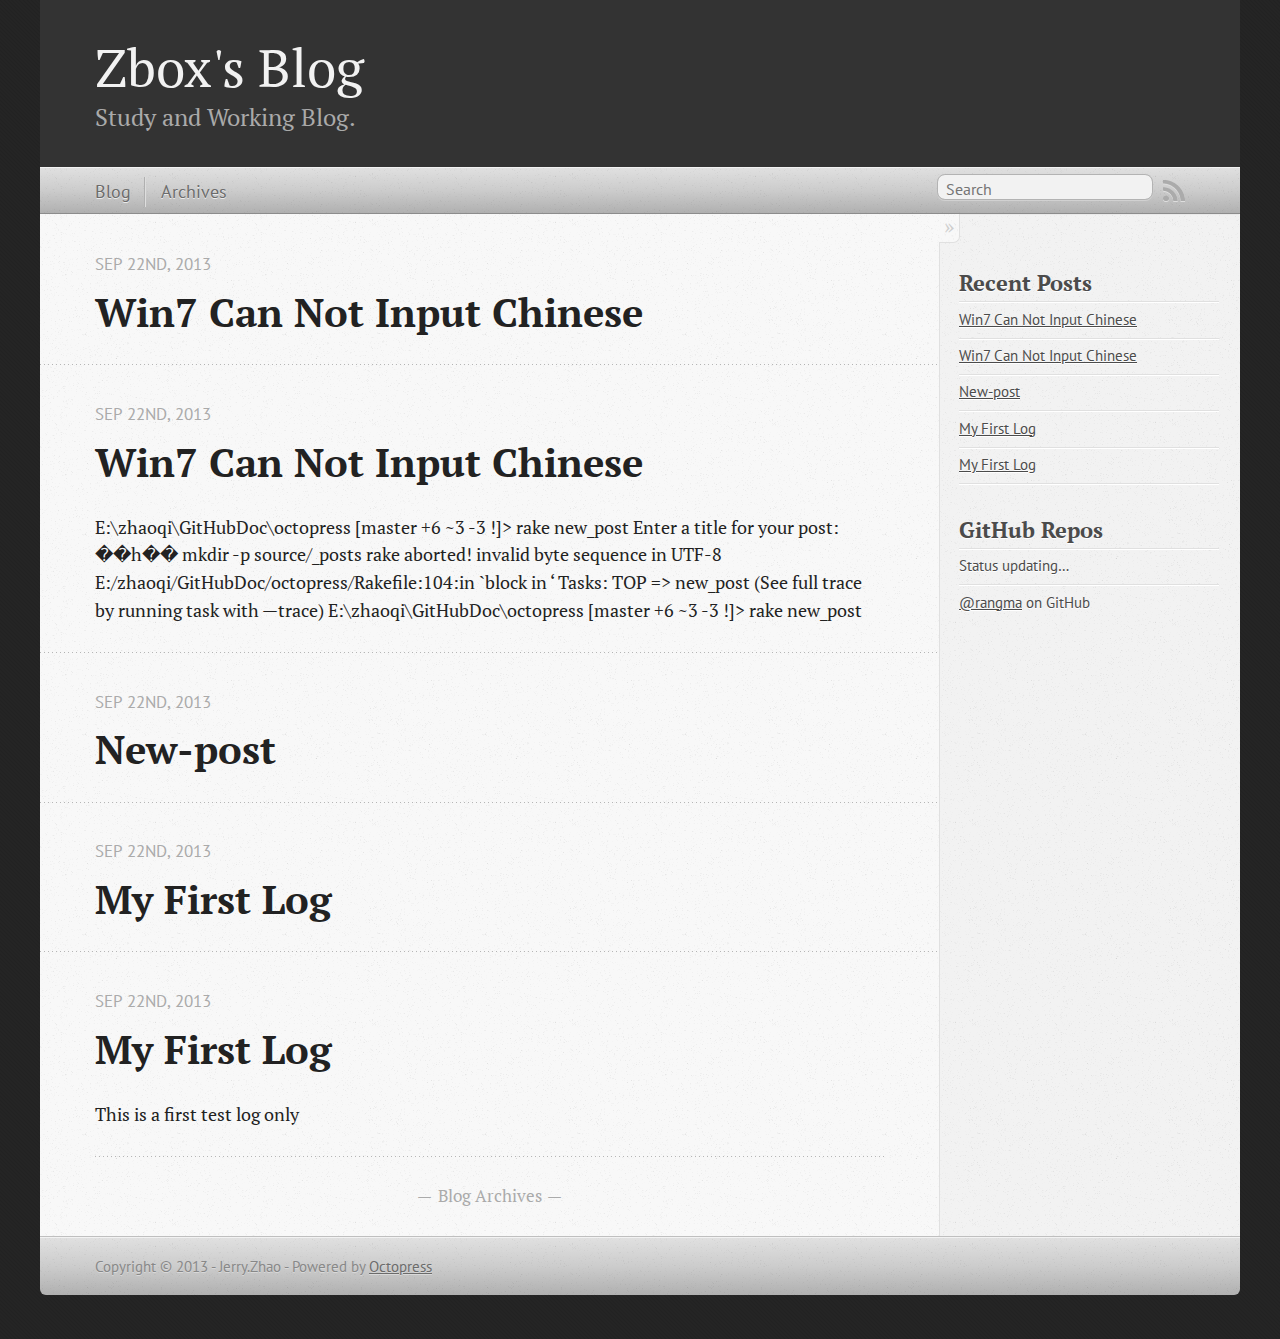
==== commit e27d2f05: "Site updated at 2013-09-22 15:52:42 UTC" ====
--- a/index.html
+++ b/index.html
@@ -71,6 +71,121 @@
       
   <header>
     
+      <h1 class="entry-title"><a href="/blog/2013/09/22/win7-can-not-input-chinese.markdown/">Win7 Can Not Input Chinese</a></h1>
+    
+    
+      <p class="meta">
+        
+
+
+
+
+
+
+
+
+  
+
+
+<time datetime="2013-09-22T23:51:00+08:00" pubdate data-updated="true">Sep 22<span>nd</span>, 2013</time>
+        
+      </p>
+    
+  </header>
+
+
+  <div class="entry-content"></div>
+  
+  
+
+
+    </article>
+  
+  
+    <article>
+      
+  <header>
+    
+      <h1 class="entry-title"><a href="/blog/2013/09/22/win7-can-not-input-chinese/">Win7 Can Not Input Chinese</a></h1>
+    
+    
+      <p class="meta">
+        
+
+
+
+
+
+
+
+
+  
+
+
+<time datetime="2013-09-22T23:51:00+08:00" pubdate data-updated="true">Sep 22<span>nd</span>, 2013</time>
+        
+      </p>
+    
+  </header>
+
+
+  <div class="entry-content"><p>E:\zhaoqi\GitHubDoc\octopress [master +6 ~3 -3 !]> rake new_post
+Enter a title for your post: ��һ��
+mkdir -p source/_posts
+rake aborted!
+invalid byte sequence in UTF-8
+E:/zhaoqi/GitHubDoc/octopress/Rakefile:104:in `block in <top (required)>&lsquo;
+Tasks: TOP => new_post
+(See full trace by running task with &mdash;trace)
+E:\zhaoqi\GitHubDoc\octopress [master +6 ~3 -3 !]> rake new_post</p>
+</div>
+  
+  
+
+
+    </article>
+  
+  
+    <article>
+      
+  <header>
+    
+      <h1 class="entry-title"><a href="/blog/2013/09/22/new-post/">New-post</a></h1>
+    
+    
+      <p class="meta">
+        
+
+
+
+
+
+
+
+
+  
+
+
+<time datetime="2013-09-22T23:36:00+08:00" pubdate data-updated="true">Sep 22<span>nd</span>, 2013</time>
+        
+      </p>
+    
+  </header>
+
+
+  <div class="entry-content">
+</div>
+  
+  
+
+
+    </article>
+  
+  
+    <article>
+      
+  <header>
+    
       <h1 class="entry-title"><a href="/blog/2013/09/22/my-first-log.markdown/">My First Log</a></h1>
     
     
@@ -148,6 +263,18 @@
     <section>
   <h1>Recent Posts</h1>
   <ul id="recent_posts">
+    
+      <li class="post">
+        <a href="/blog/2013/09/22/win7-can-not-input-chinese.markdown/">Win7 Can Not Input Chinese</a>
+      </li>
+    
+      <li class="post">
+        <a href="/blog/2013/09/22/win7-can-not-input-chinese/">Win7 Can Not Input Chinese</a>
+      </li>
+    
+      <li class="post">
+        <a href="/blog/2013/09/22/new-post/">New-post</a>
+      </li>
     
       <li class="post">
         <a href="/blog/2013/09/22/my-first-log.markdown/">My First Log</a>
